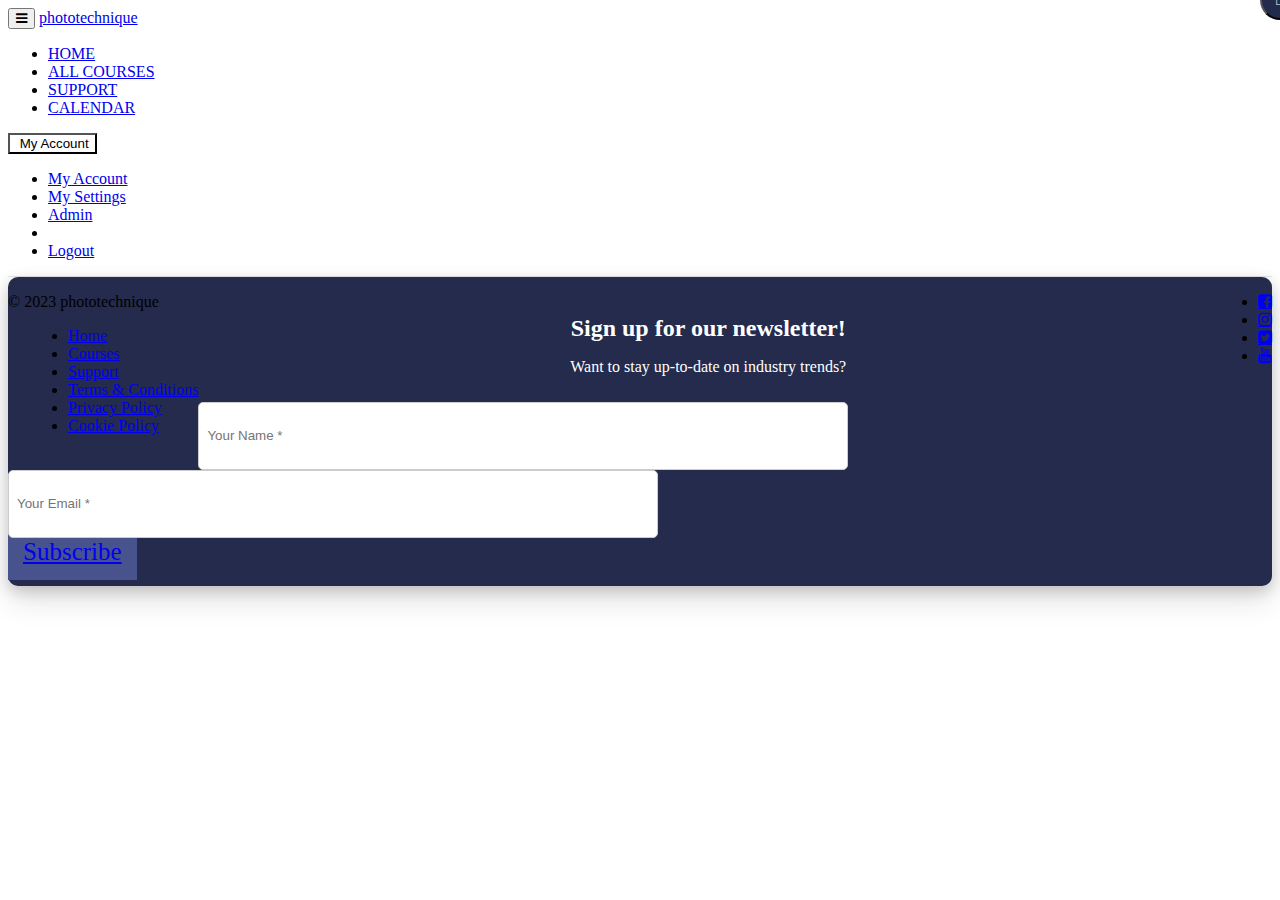
==== evolve.html @ 06047416 "Evolve - added page header and footer" ====
<!DOCTYPE html>
<html>
<head> <!--baseURL-->
    <meta charset="utf-8">
    <meta name="viewport" content="width=device-width, initial-scale=1.0">
    <meta name="robots" content="noindex">
    <!-- HTML5 shim, for IE6-8 support of HTML5 elements. All other JS at the end of file. --> <!--[if lt IE 9]>
    <script src="js/html5shiv.js"></script>
    <script src="js/respond.min.js"></script> <![endif]-->   <title>Evolve</title>


    <meta property="og:title" content="Evolve">


    <meta property="og:type" content="website">


    <!-- Chrome, Firefox OS and Opera -->
    <meta name="theme-color" content="#ffffff">
    <!-- Windows Phone -->
    <meta name="msapplication-navbutton-color" content="#ffffff">
    <!-- iOS Safari -->
    <meta name="apple-mobile-web-app-status-bar-style" content="#ffffff">

    <link href="https://maxcdn.bootstrapcdn.com/font-awesome/4.7.0/css/font-awesome.min.css" rel="stylesheet">
    <link href="https://d235vmrai5heq2.cloudfront.net/fonts/fontawesome-free-5.11.1/css/all.min.css" rel="stylesheet">

    <link href="https://d235vmrai5heq2.cloudfront.net/elements/bundles/Zenler/css/Zenler_skeleton.css?v=V3.1.80054"
          rel="stylesheet">
    <link href="https://d235vmrai5heq2.cloudfront.net/elements/bundles/Zenler/css/Zenler_blocks.css?v=V3.1.80054"
          rel="stylesheet">
    <link href="https://d235vmrai5heq2.cloudfront.net/css/community/icon.css" rel="stylesheet">
    <link href="https://d235vmrai5heq2.cloudfront.net/elements/css/counteverest/counteverest.css" rel="stylesheet">
    <link href="https://d235vmrai5heq2.cloudfront.net/css/manage-elements.css" rel="stylesheet">
    <link rel="stylesheet"
          href="https://d235vmrai5heq2.cloudfront.net/css/admin/lib/bootstrap-sweetalert/sweetalert.css">
    <link rel="stylesheet" href="https://d235vmrai5heq2.cloudfront.net/css/admin/separate/vendor/select2.min.css">
    <link media="all" rel="stylesheet" type="text/css"
          href="https://s3.amazonaws.com/contents.newzenler.com/37549/css/brand.css">
    <link href="/images/default-favicon.ico" rel="icon" type="image/png">

    <link rel="stylesheet" href="https://fonts.googleapis.com/css?family=Catamaran"/>

    <script type="text/javascript">

        /* window.onload= function f1()
         {
                 var filename = "https://d235vmrai5heq2.cloudfront.net/elements/bundles/Zenler/css/Zenler_skeleton.css";
                  var fileref=document.createElement("link");
               fileref.setAttribute("rel", "stylesheet");
               fileref.setAttribute("type", "text/css");
               fileref.setAttribute("href", filename);

               document.getElementsByTagName("head")[0].appendChild(fileref);
         }*/

    </script>


    <script src="https://d235vmrai5heq2.cloudfront.net/js/admin/lib/jquery/jquery.min.js"
            crossorigin="anonymous"></script>
    <script src="https://d235vmrai5heq2.cloudfront.net/fullcalendar-scheduler/main.js" type="text/javascript"
            crossorigin="anonymous"></script>
    <link href="https://d235vmrai5heq2.cloudfront.net/fullcalendar-scheduler/calendar-main.css" rel="stylesheet">
    <script type="text/javascript" src="https://d235vmrai5heq2.cloudfront.net/js/default/live-calendar.js"
            crossorigin="anonymous"></script>
    <link rel="stylesheet"
          href="https://d235vmrai5heq2.cloudfront.net/fonts/fontawesome-pro-5.11.1/css/fontawesome.min.css">
    <link rel="stylesheet"
          href="https://d235vmrai5heq2.cloudfront.net/fonts/fontawesome-pro-5.11.1/css/regular.min.css">
    <link rel="stylesheet" href="https://d235vmrai5heq2.cloudfront.net/fonts/fontawesome-pro-5.11.1/css/light.min.css">

</head>
<body class="body-style" style="">
<div id="page" class="page"> <!-- /.item -->
    <div class="block parrot zenstyle headers" id="header5" data-zen="zen_header_dynamic" data-dynamic="true"
         data-yummy="false" style="border-bottom: 1px solid #e4e4e4" data-uniqid="1577352988168">
        <div class="navbars header-logo header-style">
            <nav class="navbar sbpro-navbar-left-right">
                <div class="container"> <!-- Brand and toggle get grouped for better mobile display -->
                    <style>
                        .zbv-blog-nav {
                            border-bottom: 1px solid #e4e4e4;
                            padding: 25px 0px;
                        }

                        .zbv-blog-nav ul {
                            float: right;
                            margin-right: 40px
                        }
                    </style>
                    <div class="navbar-header">

                        <button type="button" class="navbar-toggle collapsed dynamic-text" data-toggle="collapse"
                                data-target="#navbar-inverse-collapse">
                            <span class="sr-only">Toggle navigation</span>
                            <span class="fa fa-bars"></span>
                        </button>

                        <a class="navbar-brand-name navbar-brand navbar-logo text-blue dynamic-text" href="/">phototechnique</a>

                    </div>
                    <!-- Collect the nav links, forms, and other content for toggling -->
                    <div class="collapse navbar-collapse" id="navbar-inverse-collapse">
                        <ul class="nav navbar-nav pull-center dynamic_menu_texts" data-dnd-list>


                            <li data-id="513342" data-visible="3" data-action="link">
                                <a href="/" target="_self" class="dynamic-link">HOME</a>
                            </li>


                            <li data-id="513343" data-visible="3" data-action="link">
                                <a href="/courses" target="_self" class="dynamic-link">ALL COURSES</a>
                            </li>


                            <li data-id="513344" data-visible="3" data-action="link">
                                <a href="/support" target="_self" class="dynamic-link">SUPPORT</a>
                            </li>


                            <li data-id="513355" data-visible="3" data-action="link">
                                <a href="/calendar" target="_self" class="dynamic-link">CALENDAR</a>
                            </li>
                        </ul>
                        <div class="navbar-buttons navbar-mob jqLoginLogout zl-navbar-rhs" data-dynamic="true">
                            <div data-component="button">
                                <div class="dropdown">
                                    <button style="background: none"
                                            class="btn btn-sm dropdown-toggle zl-navbar-rhs-btn" type="button"
                                            id="dropdownMenu1" data-toggle="dropdown" aria-haspopup="true"
                                            aria-expanded="false">
                                        <img alt="" src="/images/default-user-profile-pic.png"
                                             class="zl-navbar-rhs-img ">
                                        <a class="dynamic-link"><span class="caret"></span></a>
                                        <span class="zen-c-account">My Account</span>
                                    </button>
                                    <ul class="dropdown-menu zl-navbar-rhs-ul" aria-labelledby="dropdownMenu1">
                                        <li style="margin-top: 10px;"><a href="/admin#account" class="">My Account </a>
                                        </li>
                                        <li><a href="/admin#site" class="">My Settings</a></li>
                                        <li><a href="/admin" class="">Admin</a></li>
                                        <li role="separator" class="divider"></li>
                                        <li>
                                            <a href="/logout"
                                               onclick="event.preventDefault(); document.getElementById('logout-form').submit();">Logout</a>
                                            <form id="logout-form" action="/logout" method="POST"
                                                  style="display: none;">
                                                <input type="hidden" name="_token"
                                                       value="cYR0gdDAVDLd6LlJhHSRphHNprmElpsaeTxB6fpd">
                                            </form>
                                        </li>
                                    </ul>
                                </div>
                            </div>
                        </div>


                        <div class="modal fade fade-scale right-model" id="communityPopup" tabindex="-1" role="dialog"
                             aria-labelledby="myModalLabel" style="display: none;" aria-hidden="true">
                            <div class="modal-dialog" role="document" style="width: 90%">
                                <div class="modal-content">
                                    <div class="modal-header">
                                        <button type="button" class="close" data-dismiss="modal" aria-label="Close">
                                            <span aria-hidden="true">×</span></button>
                                        <h4 class="dynamic-heading modal-title" id="gridSystemModalLabel">Community</h4>
                                    </div>
                                    <div class="modal-body" style="height: 500px">
                                        <!--             <iframe id="jqSingleCommunityIframe" src="" frameborder="0" height="100%" width="100%"></iframe>-->
                                    </div>
                                </div>
                            </div>
                        </div>
                    </div>
                </div>
            </nav>
        </div>
    </div>
    <div class="block empty yummy text-center padding-top-100 padding-bottom-100 sb_active_blk"
         style="background-color: #fff;position: relative;" data-uniqid="1577353012995">
        <div class="overly" style="opacity:0.5"></div>
        <div class="container" style="position:relative;"></div> <!-- /.container --> </div><!-- /.item -->
    <div class="block footer-style parrot zenstyle bg-layer padding-top-50 padding-bottom-50 center-center footer-block"
         data-zen="zen_footer_dynamic" data-dynamic="true" data-yummy="false" data-uniqid="1577353003540">
        <div class="container">
            <div class="row jqZenlerFooterBlock" data-component="grid">
                <div class="col-sm-9 padding-bottom-0">
                    <div class="inline-wrapper pull-left pull-center-xs" data-container="true">
                        <div data-content="true" data-component="text">
                            <p class="small dynamic-text jqCopyRight">
                                &copy;

                                2023
                                phototechnique

                            </p>
                        </div>

                        <div data-component="list">
                            <ul class="list-basic list-horizontal list-left list-small dynamic_menu_texts"
                                style="margin-left: 20px" data-dnd-list>


                                <li data-id="513345" data-visible="3">
                                    <a href="/" target="_self" class="dynamic-link">Home</a>
                                </li>

                                <li data-id="513346" data-visible="3">
                                    <a href="/courses" target="_self" class="dynamic-link">Courses</a>
                                </li>

                                <li data-id="513347" data-visible="3">
                                    <a href="/support" target="_self" class="dynamic-link">Support</a>
                                </li>

                                <li data-id="513348" data-visible="3">
                                    <a href="/terms" target="_self" class="dynamic-link">Terms &amp; Conditions</a>
                                </li>

                                <li data-id="513349" data-visible="3">
                                    <a href="/privacypolicy" target="_self" class="dynamic-link">Privacy Policy</a>
                                </li>

                                <li data-id="513350" data-visible="3">
                                    <a href="/cookiepolicy" target="_self" class="dynamic-link">Cookie Policy</a>
                                </li>

                            </ul>
                        </div>
                    </div>
                </div>
                <div class="col-sm-3 padding-bottom-0">
                    <div class="inline-wrapper pull-right pull-center-xs" data-container="true">
                        <div data-component="social">
                            <ul class="list-basic list-horizontal social-basic-sm list-right pull-center-xs dynamic_menu_icons"
                                data-dnd-list>


                                <li data-id="513351" data-visible="3">
                                    <a href="#" target="_self" class="fa fa-facebook-square dynamic-link-icon"></a>
                                </li>

                                <li data-id="513352" data-visible="3">
                                    <a href="#" target="_self" class="fa fa-instagram dynamic-link-icon"></a>
                                </li>

                                <li data-id="513353" data-visible="3">
                                    <a href="#" target="_self" class="fa fa-twitter-square dynamic-link-icon"></a>
                                </li>

                                <li data-id="513354" data-visible="3">
                                    <a href="#" target="_self" class="fa fa-youtube dynamic-link-icon"></a>
                                </li>

                            </ul>
                        </div>
                    </div>
                </div>
            </div>
        </div>
    </div>
</div>
<script type="text/javascript">
    var publishable_key = "pk_live_SI67QerxwmNx9mPSk2FWfapt";
    //var APP_URL = "https:\/\/phototechnique.newzenler.com.prd.esyexpress.net"
    var APP_URL = '';
    var $default_school_strings = {
        "home": "Home",
        "all": "All",
        "courses": "Courses",
        "course": "Course",
        "contact_us": "Support",
        "sign_up": "Sign Up",
        "login": "Login",
        "logout": "Logout",
        "register": "Register",
        "admin": "Admin",
        "my": "My",
        "account": "Account",
        "get_in_touch": "Get in touch",
        "terms_of_use": "Terms Of Use",
        "privacy_policy": "Privacy Policy",
        "powered_by": "Powered By",
        "your": "Your",
        "name": "Name",
        "email": "Email",
        "address": "Address",
        "add_comment": "Add Comment",
        "submit": "Submit",
        "password": "Password",
        "forgot": "Forgot",
        "dont_have_an_account": "Don't have an account",
        "first_name": "First Name",
        "last_name": "Last Name",
        "confirm": "Confirm",
        "by_clicking_register": "By clicking Register, you agree to the",
        "terms_conditions": "Terms and Conditions",
        "already_account": "Already have an account",
        "category": "Category",
        "search": "Search",
        "profile": "Profile",
        "picture": "Picture",
        "update": "Update",
        "billing": "Billing",
        "card": "Card",
        "credit_card": "Credit Card",
        "number": "Number",
        "cvc_code": "CVC Code",
        "expiry_date": "Expiry Date",
        "country": "Country",
        "cancel": "Cancel",
        "save": "Save",
        "purchase": "Purchase",
        "history": "History",
        "subscriptions": "Subscriptions",
        "order": "Order",
        "date": "Date",
        "payment": "Payment",
        "type": "Type",
        "price": "Price",
        "total": "Total",
        "discount": "Discount",
        "generate": "Generate",
        "link": "Link",
        "overview": "Overview",
        "visitors": "Visitors",
        "sales": "Sales",
        "pending": "Pending",
        "general": "General",
        "details": "Details",
        "url": "URL",
        "report": "Report",
        "select": "Select",
        "settings": "Settings",
        "range": "Range",
        "today": "Today",
        "yesterday": "Yesterday",
        "last_7_days": "Last 7 days",
        "last_30_days": "Last 30 Days",
        "this_month": "This Month",
        "last_month": "Last Month",
        "this_year": "This Year",
        "last_year": "Last Year",
        "all_time": "All Time",
        "custom_range": "Custom Range",
        "paypal": "Paypal",
        "connect_your_paypal": "Connect your Paypal account to receive your affiliate commission.",
        "complete": "Complete",
        "registration": "Registration",
        "register_popup_heading": "Please fill in the below fields to complete your registration",
        "enroll_in_course": "Enroll In Course",
        "not_open_for_enrollment_message": "This course is not open for enrollment",
        "order_summary": "Order Summary",
        "redeem": "Redeem",
        "coupon": "Coupon",
        "contact_info": "Contact Information",
        "security_code": "Security Code",
        "payment_info": "Payment Information",
        "buy": "Buy",
        "guaranteed_safe_checkout": "Guaranteed Safe Checkout",
        "affiliate": "Affiliate",
        "commission": "Commission",
        "payouts": "Payouts",
        "date_of_payout": "Date of Payout",
        "not_enrolled_msg": "You have not enrolled in any courses.",
        "featured": "Featured",
        "no_course_msg": "No course to list.",
        "reset": "Reset",
        "send_password_reset_link": "Send Password Reset Link",
        "image_size": "Recommended Image Size",
        "generate_affiliate_link_label": "Enter any site URL to generate a direct affiliate link (E.g. To a course sales page",
        "upload": "Upload",
        "change": "Change",
        "current": "Current",
        "new": "New",
        "run": "Run",
        "export_csv": "Export(CSV)",
        "date_of_sale": "Date of Sale",
        "sold": "Sold",
        "is_commission_paid": "Is Commission Paid",
        "paid": "Paid",
        "no_payout_msg": "No payout in given date range.",
        "no_sales_msg": "No sales found for the duration selected.",
        "connect_paypal_msg": "Connect your Paypal account to receive your affiliate commission.",
        "started_at": "Started At",
        "renews_on": "Renews On",
        "actions": "Actions",
        "no_sub_msg": "No active subscriptions found",
        "no_purchase_msg": "No purchase details found",
        "no_card_msg": "You don't have a stored credit card.",
        "expires_in": "Expires in",
        "reviews": "Reviews",
        "save_changes": "Save changes",
        "close": "Close",
        "enter_title": "Please enter your review title here",
        "enter_review": "Please enter your review here",
        "choose_rating": "Choose your rating",
        "rate_this_course": "Rate this course",
        "awaiting_approval": "Your review is awaiting approval!",
        "add_review": "Add your review now",
        "edit_review": "Edit your review now",
        "download_free_report": "Download The Free Report Now",
        "download_cheatsheet": "Download Cheatsheet",
        "go_to_course": "Go to Course",
        "yes_let_me_in": "YES, LET ME IN",
        "use_my_card": "Use my card ending in",
        "use_another_card": "Use another card",
        "enter_coupon": "Enter Coupon Code Here",
        "apply": "Apply",
        "create_new_account": "Create new account",
        "continue": "Continue",
        "start_first_trial": "Start your free trial",
        "enroll_free": "Enroll for Free",
        "not_set_pricing_plan": "You haven't set any pricing plans",
        "recommended_paln": "Recommended Plan",
        "pricing_options": "Pricing Options",
        "course_not_available": "This course is currently not available in this school!",
        "already_member": "Already a member",
        "enroll_success": "You have enrolled successfully to the course",
        "card_end": "Your card ends in",
        "thank_you": "Thank You",
        "congrats_msg": "Congratulations and Thank You for enrolling in this course.",
        "having_trouble": "Having trouble?",
        "continue_to_course": "Continue to Course",
        "contact": "Contact us",
        "add": "Add",
        "information": "Information",
        "review_enter_title": "Please enter the review title",
        "review_enter_comment": "Please enter your comment",
        "profile_image_invalid": "Please select a valid image file",
        "profile_updated_success": "Profile updated successfully!",
        "payment_settings_updated_success": "Settings successfully updated",
        "current_password_invalid": "The current password you entered is invalid",
        "password_change_success": "Password changed successfully!",
        "enter_password_msg": "Please enter password",
        "confirm_password_msg": "Please confirm password",
        "user_already_registered": "You already have an account. Please enter password to continue.",
        "coupon_invalid": "Coupon invalid",
        "coupon_expired": "Coupon expired",
        "coupon_limit_exeeded": "Maximum redemption limit reached for this coupon",
        "player_preloader_msg": "Your course is loading. Hang tight.",
        "back_to_curriculum": "Back to curriculum",
        "curriculum": "Curriculum",
        "discussion": "Discussion",
        "support": "Support",
        "lesson_preview": "Preview",
        "ask_a_question": "Ask a Question",
        "message": "Message",
        "lesson_locked_msg": "Lesson contents locked",
        "enroll_to_unlock_lesson_msg": "Enroll to unlock this lesson.",
        "enroll_to_unlock": "Enroll to unlock",
        "no_lesson_msg": "No lessons available !",
        "back_to_dashboard": "Back to Dashboard",
        "send": "Send",
        "well_done": "Well done!",
        "up_next": "Up Next",
        "you_completed": "You have completed",
        "congratulations": "Congratulations",
        "complete_success_msg": "You have successfully completed",
        "download_certificate": "Download your certificate",
        "free": "Free",
        "only_one": "You have only 1 more to go in",
        "few_more": "You have a few more lessons to go in",
        "only": "Only",
        "left_in": "left in",
        "card_updated_success_msg": "Card updated successfully",
        "processing": "Processing",
        "lessons_completed": "Lessons Completed",
        "start": "Start",
        "revisit": "Revisit",
        "resume": "Resume",
        "preview": "Preview",
        "mark_the_lesson": "Mark Lesson",
        "as_not_completed": "as not completed",
        "as_completed": "as completed",
        "ending_in": "ending in",
        "privacy": "Privacy",
        "privacy_updated_success": "Privacy Updated Successfully",
        "pls_complete_the_lesson": "Please complete the lesson",
        "to_continue": "to continue",
        "take_me_to_this_lesson": "Take me to this Lesson",
        "by_submitting_the_form": "By submitting this form you agree to our",
        "and": "and",
        "next_lesson": "Next Lesson",
        "support_success_msg": "Thank you! Your message has been successfully sent. We will contact you very soon!",
        "you_have": "You have",
        "lessons": "Lesson(s)",
        "left": "left",
        "buy_now": "Buy Now",
        "url_copied": "Url Copied",
        "cancel_subscription_warning": "Are you sure you want to cancel the subscription?",
        "cancel_subscription_warning_text": "If you have chosen to cancel the subscription, you will lose access to the course contents.",
        "ok": "OK",
        "good_rating": "Good Rating",
        "top_rated": "Top Rated",
        "no_lesson_contents": "No contents are available in this lesson!",
        "curriculum_lesson": "Lesson",
        "curriculum_lessons": "Lessons",
        "lesson_available_after_drip_schedule": "Lesson available after",
        "lesson_not_available_in_plan": "Sorry! This lesson is not available on this plan.",
        "months": "month(s)",
        "weeks": "week(s)",
        "days": "day(s)",
        "hours": "hour(s)",
        "minutes": "minute(s)",
        "seconds": "second(s)",
        "sign_in": "Sign In",
        "community": "COMMUNITY",
        "my_courses": "MY COURSES",
        "left_header_affiliate": "AFFILIATE",
        "my_account": "My Account",
        "my_settings": "My Settings",
        "all_courses": "All Courses",
        "your_credit_card": "Your Credit Card",
        "your_name": "Your Name",
        "your_email": "Your Email",
        "forget_password": "Forgot Password",
        "search_course": "Search Course",
        "search_courses": "Search Courses",
        "profile_picture": "Profile Picture",
        "add_card": "Add Card",
        "change_card": "Change Card",
        "card_number": "Card Number",
        "purchase_history": "Purchase History",
        "select_date_range": "Select Date Range",
        "select_course": "Select Course",
        "payment_settings": "Payment Settings",
        "payment_type": "Payment Type",
        "sold_price": "Sold Price",
        "course_price": "Course Price",
        "total_price": "Total Price",
        "total_commission": "Total Commission",
        "total_commissions": "Total Commissions",
        "total_sales": "Total Sales",
        "generate_link": "Generate Link",
        "generate_report": "Generate Report",
        "pending_commission": "Pending Commission",
        "pending_commissions": "Pending Commissions",
        "paid_commission": "Paid Commission",
        "paid_commissions": "Paid Commissions",
        "general_details": "General Details",
        "affiliate_url": "Affiliate URL",
        "affiliate_commission": "Affiliate Commission",
        "run_report": "Run Report",
        "paypal_account": "Paypal Account",
        "complete_registration": "Complete Registration",
        "redeem_coupon": "Redeem Coupon",
        "featured_courses": "Featured Courses",
        "reset_password": "Reset Password",
        "current_password": "Current Password",
        "new_password": "New Password",
        "email_address": "Email Address",
        "course_name": "Course Name",
        "credit_card_number": "Credit Card Number",
        "confirm_password": "Confirm Password",
        "student": "Student",
        "contact_us_to_buy": "Please contact us to enroll in the course",
        "plan_invalid": "Cannot find plan details!",
        "course_expired": "This course is expired. Please enroll again to get access.",
        "enroll_now": "Enroll now",
        "by_clicking_register_agree_terms": "By clicking Sign up, you agree to our Terms and Conditions",
        "phone": "Phone",
        "city": "City",
        "state": "State",
        "zip_code": "Zip Code",
        "unsubscribe": "Unsubscribe",
        "or": "OR",
        "upgrade_your_plan": "Upgrade your plan to access this lesson",
        "course_upgrade_heading": "Course Upgrade",
        "most_popular": "Most popular",
        "search_for_a_lesson": "Search for a lesson",
        "start_paid_trial": "Start your trial",
        "paid_trial_text": "Trial Fee",
        "due_today": "Due today",
        "notifications": "Notifications",
        "cannot_view_assignment": "You need to enroll this course to view the assignment.",
        "assignment_submit_confirmation": "Are you sure, you want to submit this assignment?",
        "assignment_upload_dropzone_text": "Upload your assignment here",
        "assignment_download_reference_file": "Download Reference File",
        "assignment_empty_text_content_error_message": "Please enter the assignment text.",
        "assignment_file_not_uploaded_error_message": "Please upload the assignment file.",
        "assignment_submitted_success_message": "Submitted the assignment successfully.",
        "assignment_status": "Status",
        "assignment_approved": "Approved",
        "assignment_rejected": "Rejected",
        "assignment_pending_review": "Submitted",
        "assignment_reassigned": "Reassigned",
        "assignment_instructor_evaluated_text": "has reviewed your assignment.",
        "assignment_new_revision": "New Revision",
        "assignment_now": "Now",
        "assignment_latest_revision": "Latest Revision",
        "assignment_revision": "Revision",
        "assignment_submitted_file": "Submitted File",
        "assignment_comments": "Comments",
        "assignment_comments_description": "Add a new comment and start a private conversation with your instructor here.",
        "assignment_submit_assignment": "Submit Assignment",
        "assignment_feedback": "Feedback",
        "assignment": "Assignment",
        "assignment_submitted_content": "Submitted Content",
        "assignment_requested_to_resubmit": "Requested to Resubmit",
        "assignment_resubmit_button": "Resubmit Assignment",
        "assignment_let_u_know": "We will let your instructor know.",
        "search_blog_post": "Search Our Blog",
        "no_blog_msg": "No blogs to list.",
        "blog_select_category": "Select Category",
        "blog_author": "Author",
        "blog_posted_on": "Posted On",
        "blog_categories": "Categories:",
        "bundle_access_now": "Access Now",
        "remove_card": "Remove Card",
        "remove_card_warning": "Are you sure you want to remove the card",
        "remove_card_warning_text": "If you are on an active subscription your recurring payments will fail and subscription will get cancelled.",
        "continue_with_social_media": "Continue with Social Media",
        "continue_with_google": "Continue With Google",
        "continue_with_facebook": "Continue With Facebook",
        "continue_with_twitter": "Continue With Twitter",
        "continue_with": "Continue with",
        "vat": "VAT",
        "vat@": "VAT @",
        "coupon_applied": "Coupon Applied",
        "inc_vat": "inc vat",
        "file_size_limit": "Video cannot be displayed. Please contact admin.",
        "product": "Product",
        "live_class_not_open_for_registration": "This live class is not open for registration",
        "live_webinar_not_open_for_registration": "This live webinar is not open for registration",
        "book_my_spot": "BOOK MY SPOT",
        "on": "On",
        "all_spots_for_this_live_class_has_been_booked_now": "All Spots for this Live Class has been booked now",
        "you_have_successfully_booked_your_spot": "You have successfully booked your spot",
        "waiting_for_the_presenter_to_join_the_live_class": "Waiting for the Presenter to join the Live Class",
        "live_class": "Live Class",
        "has_ended": "has ended",
        "join_in_zoom": "Join in Zoom",
        "use_this_passcode_to_join": "Use this Passcode to Join",
        "join_from_your_browser": "Join from your Browser",
        "you_would_need_to_allow_popups_to_be_able_to_join_on_browser": "You would need to allow popups to be able to join on browser",
        "going": "Going",
        "not_going": "Not Going",
        "you_have_booked_a_spot": "You have booked a spot",
        "happening_now": "Happening now",
        "join": "Join",
        "in": "in",
        "inc": "inc"
    }
    var fbtrackid = ""
</script>

<script type="text/javascript"
        src="https://d235vmrai5heq2.cloudfront.net/js/admin/lib/bootstrap-sweetalert/sweetalert.min.js"
        crossorigin="anonymous"></script>
<script type="text/javascript"
        src="https://d235vmrai5heq2.cloudfront.net/elements/bundles/Zenler/js/Zenler_skeleton.bundle.js"
        crossorigin="anonymous"></script>
<script src="https://d235vmrai5heq2.cloudfront.net/js/default/site.js?v=V3.1.80054" crossorigin="anonymous"></script>
<!--<script src="https://d235vmrai5heq2.cloudfront.net/js/app.js"></script>-->
<script src="https://d235vmrai5heq2.cloudfront.net/js/stripe.js?v=V3.1.80054" crossorigin="anonymous"></script>
<script src="https://d235vmrai5heq2.cloudfront.net/js/default/checkout.js?v=V3.1.80054"
        crossorigin="anonymous"></script>
<script src="https://d235vmrai5heq2.cloudfront.net/js/default/review.js?v=V3.1.80054" crossorigin="anonymous"></script>
<script src="https://d235vmrai5heq2.cloudfront.net/js/tether.min.js" crossorigin="anonymous"></script>
<!-- commented to avoid loading twice -->
<!-- <script src="https://d235vmrai5heq2.cloudfront.net/js/bootstrap.js"></script> -->
<script src="https://d235vmrai5heq2.cloudfront.net/js/zen-tracking.js?v=V3.1.80054" crossorigin="anonymous"></script>
<script src="https://d235vmrai5heq2.cloudfront.net/js/curriculum.js?v=V3.1.80054" crossorigin="anonymous"></script>
<script type="text/javascript" src="https://d235vmrai5heq2.cloudfront.net/js/jquery.blockUI.min.js"
        crossorigin="anonymous"></script>
<script type="text/javascript"
        src="https://d235vmrai5heq2.cloudfront.net/elements/js/counteverest/jquery.counteverest.min.js"
        crossorigin="anonymous"></script>
<script src="https://d235vmrai5heq2.cloudfront.net/js/admin/lib/velocity/velocity.min.js"
        crossorigin="anonymous"></script>
<script src="https://d235vmrai5heq2.cloudfront.net/js/admin/lib/velocity/velocity.ui.min.js"
        crossorigin="anonymous"></script>
<script type="text/javascript"
        src="https://d235vmrai5heq2.cloudfront.net/js/admin/lib/bootstrap-notify/bootstrap-notify.min.js"
        crossorigin="anonymous"></script>
<script type="text/javascript" src="https://d235vmrai5heq2.cloudfront.net/js/manage-elements.js"
        crossorigin="anonymous"></script>
<script src="https://d235vmrai5heq2.cloudfront.net/js/default/paypal.js?v=V3.1.80054" crossorigin="anonymous"></script>

<script type="text/javascript">

    course_currency = "";
    states = [];
    detected_state_id = "";
    siteTracking.userId = "37549.63ac4f7def26a";
    siteTracking.userEmail = "nn@pobox.com";
    siteTracking.internalApi = {
        "queue_insert_url": "https:\/\/queue.prd.esyexpress.net\/api\/v1\/queue\/insert",
        "get_broadcast_users_url": "https:\/\/queue.prd.esyexpress.net\/api\/v1\/get-broadcast-users",
        "restart_job_url": "https:\/\/queue.prd.esyexpress.net\/admin\/job\/{job_id}\/restart",
        "remove_job_url": "https:\/\/queue.prd.esyexpress.net\/admin\/job\/{job_id}\/remove",
        "tracking_add_url": "https:\/\/webtracker.newzenler.com\/api\/v1\/tracking\/add",
        "tracking_get_url": "https:\/\/webtracker.newzenler.com\/api\/v1\/tracking\/get",
        "tracking_remove_url": "https:\/\/webtracker.newzenler.com\/api\/v1\/tracking\/remove",
        "tracking_add_domain_url": "https:\/\/webtracker.newzenler.com\/api\/v1\/tracking\/add-domain",
        "tracking_update_domain_url": "https:\/\/webtracker.newzenler.com\/api\/v1\/tracking\/update-domain",
        "tracking_remove_domain_url": "https:\/\/webtracker.newzenler.com\/api\/v1\/tracking\/remove-domain",
        "tracking_get_visit_date_url": "https:\/\/webtracker.newzenler.com\/api\/v1\/tracking\/get-visit-date"
    };
    manageElements.pageId = 1536668;
    manageElements.isEu = false;
    manageElements.consent_text = "Yes, I agree to receive emails about your products and special offers.";
    manageElements.site_key = "6Lc1jbQZAAAAAPeBZvkLPYZI2G1Fx3__lL1opdiY";
    manageElements.enable_captcha = 0;
    manageElements.captcha_type = "invisible";
    manageElements.page_uri = "evolve";

    site.school_id = 37549;

    account_id = "";
    card_saved = 0;
    payment_method = "";

    $(document).ready(function () {
        manageElements.init();
    });
</script>
<script src="https://d235vmrai5heq2.cloudfront.net/js/default/live-class.js?v=V3.1.80054"
        crossorigin="anonymous"></script>
<script src="https://d235vmrai5heq2.cloudfront.net/js/default/live-webinar.js?v=V3.1.80054"
        type="text/javascript"></script>
<script src="https://d235vmrai5heq2.cloudfront.net/js/admin/lib/select2/select2.full.min.js?v=V3.1.80054"
        crossorigin="anonymous"></script>
<script src="https://d235vmrai5heq2.cloudfront.net/js/default/webinar.js?v=V3.1.80054" type="text/javascript"></script>
<script type="text/javascript" src="https://d235vmrai5heq2.cloudfront.net/js/default/live-calendar.js"
        crossorigin="anonymous"></script>
<script type="text/javascript">
    var slug = "";
</script>
<div class="cookies-banner" id="cookie_box" style="display: none;">
    <div>
        This website uses cookies. Using this website means you are ok with this but you can learn more about our cookie
        policy <br/> and how to manage your cookie choices <a href="/cookiepolicy" target="_blank">here</a></div>
    <div class="cancel-button cookie_box_close">
        X
        <!--        <i class="font-icon fa fa-times"></i>-->
    </div>
</div>


<input type="hidden" name="_token" value="cYR0gdDAVDLd6LlJhHSRphHNprmElpsaeTxB6fpd">
<footer></footer>
</body>
</html>
<div class="modal fade" id="zenPopupModal" tabindex="-1" role="dialog" aria-labelledby="myModalLabel"
     aria-hidden="true">
    <div class="modal-dialog modal-lg" style="opacity: 1;">
        <div class="modal-content text-center popup-d2 sb_active_elm" id="zenPopupModalContent"
             data-popup="{'active':'false','trigger':'none','scroll':'0','delay':'0','animation':'normal'}"
             data-uniqid="1675687065319" data-hover="true">
            <div class="relative-div" data-container="true">
                <button type="button" id="zenPopupModalClose" class="close" data-dismiss="modal"><span
                        class="fas fa-times" data-uniqid="1675687065314"></span></button>
                <div class="pop-img"><img src="/elements/bundles/photo-1460925895917-afdab827c52f.jpg" alt=""
                                          data-uniqid="1675687065316" class=""></div>
                <div class="popup-section2" data-container="true" style="position: relative;">
                    <div data-content="true" data-component="text"><h2 style="text-align: center;"
                                                                       data-uniqid="1675687065317">Sign up for our
                        newsletter!</h2></div>
                    <div data-content="true" data-component="text"><p style="text-align: center;"
                                                                      data-uniqid="1675687065318">Want to stay
                        up-to-date on industry trends?</p></div>
                    <form action="" method="post" class="zen-custom-form" name="" data-container="true"
                          style="padding-bottom: 20px; position: relative;" data-uniqid="1675687065318"
                          data-before="Form">
                        <div class="form-group">
                            <div data-component="custom-input" style="position: relative;"><input
                                    class="form-control zen-custom-elm" id="name" name="name" placeholder="Your Name *"
                                    type="name" data-custom="{'input':'name','required':'true','ctype':''}"
                                    autocomplete="off" data-uniqid="1675687065319"></div>
                        </div>
                        <div class="form-group">
                            <div data-component="custom-input" style="position: relative;"><input
                                    class="form-control zen-custom-elm" id="email" name="email"
                                    placeholder="Your Email *" type="email"
                                    data-custom="{'input':'email','required':'true','ctype':''}" autocomplete="off"
                                    data-uniqid="1675687065319"></div>
                        </div>
                        <div class="form-group gdpr-input-div" data-component="custom-checkbox" style="display:none;">
                            <div class="checkbox margin-top-10 margin-bottom-10"
                                 data-custom="{'input':'0','required':'false','ctype':'gdpr'}" style="padding:5px;"
                                 data-uniqid="1675687065320"><input class="zen-custom-elm" type="checkbox" name="gdpr"
                                                                    id="gdpr"><label class="gdpr-text"
                                                                                     style="padding: 0 0 0 20px;font-size: 13.5px"
                                                                                     for="gdpr"></label></div>
                        </div>
                        <a href="#" class="btn btn-primary btn-wide btn-block zen-custom-elm" data-action="submit"
                           data-submitaction="#" data-uniqid="1675687065317">Subscribe</a></form>
                </div>
            </div>
        </div>
        <style>.popup-d2 {
            background-color: #242b4c;
            padding: 0px;
            color: #fff;
            background-size: cover;
            width: 100%;
            border-radius: 10px;
            -webkit-box-shadow: 0 15px 30px 0 rgba(0, 0, 0, .11), 0 5px 15px 0 rgba(0, 0, 0, .18);
            box-shadow: 0 15px 30px 0 rgba(0, 0, 0, .11), 0 5px 15px 0 rgba(0, 0, 0, .18);
        }

        .popup-d2 p {
            padding-bottom: 10px;
        }

        .popup-d2 h2 {
            margin-bottom: 10px;
        }

        .popup-d2 > .pop-img {
            width: 100%;
            overflow: hidden;
            margin: 0 auto;
            display: block;
        }

        .popup-d2 > .pop-img > img {
            width: 100%;
            border-radius: 5px;
        }

        .popup-d2 .btn {
            padding: 15px;
            font-size: 25px;
            width: 50%;
            margin: 0 auto;
            background: #48538e;
            border: 0px;
        }

        .popup-d2 .btn:hover {
            background: #5665b3;
        }

        .popup-d2 .close {
            width: 40px;
            height: 40px;
            margin: 0 auto;
            padding: 10px;
            position: absolute;
            right: -20px;
            top: -20px;
            border-radius: 80%;
            background: #232b4c;
            opacity: 1;
            color: #fff;
            z-index: 9999;
        }

        .popup-d2 input {
            width: 50%;
            height: 50px;
            margin: 0 auto;
            padding: 8px;
            background-color: #fff;
            border: 1px solid #ccc;
            border-radius: 5px;
        }

        .popup-d2 > .popup-section2 {
            padding: 30px;
        }

        .popup-d2 .pop-img img {
            border-top-left-radius: 7px;
            border-top-right-radius: 7px;
        }</style>
    </div>
</div>
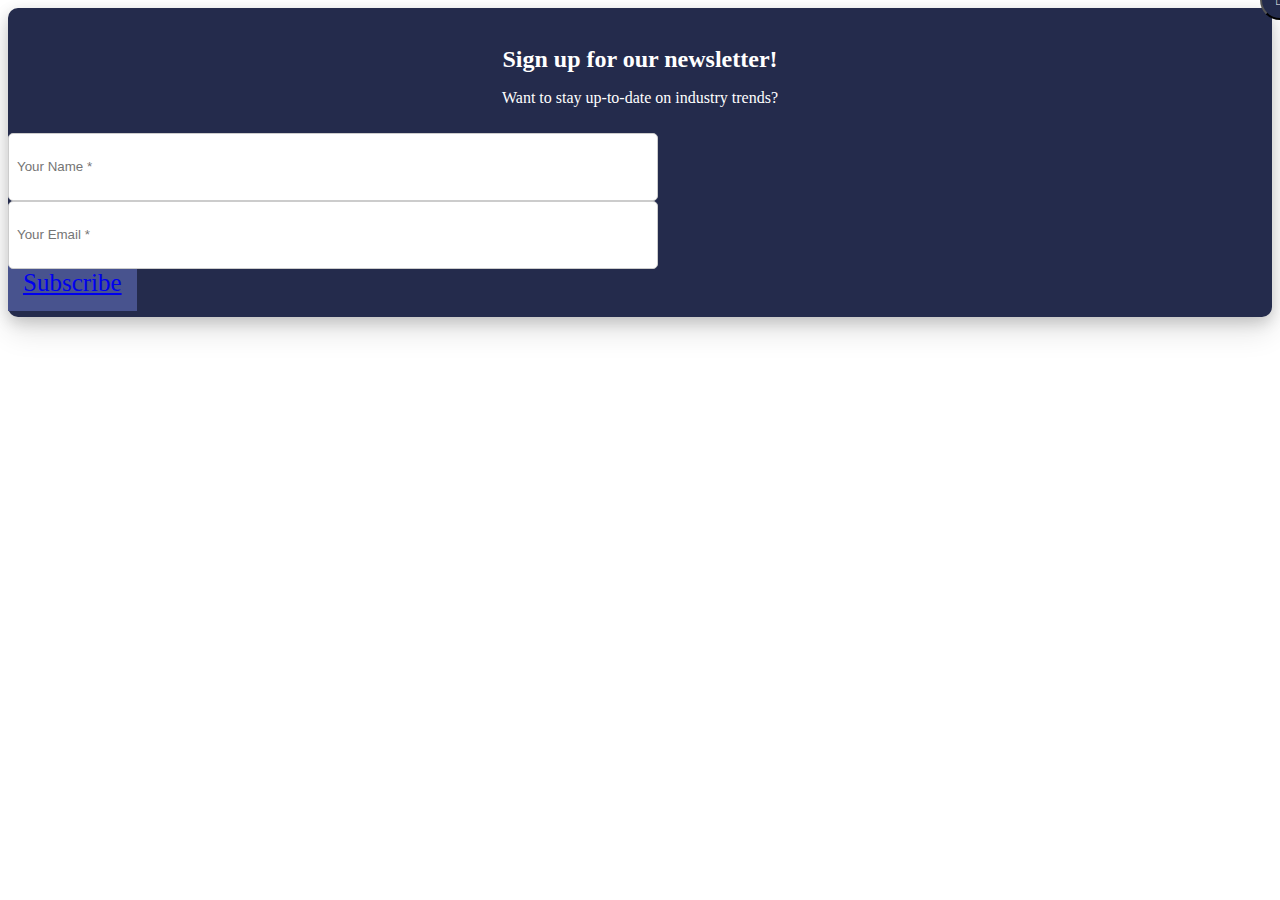
==== commit 4aef08f4: "Evolve - base blank page" ====
--- a/evolve.html
+++ b/evolve.html
@@ -6,10 +6,10 @@
     <meta name="robots" content="noindex">
     <!-- HTML5 shim, for IE6-8 support of HTML5 elements. All other JS at the end of file. --> <!--[if lt IE 9]>
     <script src="js/html5shiv.js"></script>
-    <script src="js/respond.min.js"></script> <![endif]-->   <title>Evolve</title>
-
-
-    <meta property="og:title" content="Evolve">
+    <script src="js/respond.min.js"></script> <![endif]-->   <title>Blank page</title>
+
+
+    <meta property="og:title" content="Blank  page">
 
 
     <meta property="og:type" content="website">
@@ -25,9 +25,9 @@
     <link href="https://maxcdn.bootstrapcdn.com/font-awesome/4.7.0/css/font-awesome.min.css" rel="stylesheet">
     <link href="https://d235vmrai5heq2.cloudfront.net/fonts/fontawesome-free-5.11.1/css/all.min.css" rel="stylesheet">
 
-    <link href="https://d235vmrai5heq2.cloudfront.net/elements/bundles/Zenler/css/Zenler_skeleton.css?v=V3.1.80054"
+    <link href="https://d235vmrai5heq2.cloudfront.net/elements/bundles/Zenler/css/Zenler_skeleton.css?v=V3.1.80056"
           rel="stylesheet">
-    <link href="https://d235vmrai5heq2.cloudfront.net/elements/bundles/Zenler/css/Zenler_blocks.css?v=V3.1.80054"
+    <link href="https://d235vmrai5heq2.cloudfront.net/elements/bundles/Zenler/css/Zenler_blocks.css?v=V3.1.80056"
           rel="stylesheet">
     <link href="https://d235vmrai5heq2.cloudfront.net/css/community/icon.css" rel="stylesheet">
     <link href="https://d235vmrai5heq2.cloudfront.net/elements/css/counteverest/counteverest.css" rel="stylesheet">
@@ -73,194 +73,10 @@
 </head>
 <body class="body-style" style="">
 <div id="page" class="page"> <!-- /.item -->
-    <div class="block parrot zenstyle headers" id="header5" data-zen="zen_header_dynamic" data-dynamic="true"
-         data-yummy="false" style="border-bottom: 1px solid #e4e4e4" data-uniqid="1577352988168">
-        <div class="navbars header-logo header-style">
-            <nav class="navbar sbpro-navbar-left-right">
-                <div class="container"> <!-- Brand and toggle get grouped for better mobile display -->
-                    <style>
-                        .zbv-blog-nav {
-                            border-bottom: 1px solid #e4e4e4;
-                            padding: 25px 0px;
-                        }
-
-                        .zbv-blog-nav ul {
-                            float: right;
-                            margin-right: 40px
-                        }
-                    </style>
-                    <div class="navbar-header">
-
-                        <button type="button" class="navbar-toggle collapsed dynamic-text" data-toggle="collapse"
-                                data-target="#navbar-inverse-collapse">
-                            <span class="sr-only">Toggle navigation</span>
-                            <span class="fa fa-bars"></span>
-                        </button>
-
-                        <a class="navbar-brand-name navbar-brand navbar-logo text-blue dynamic-text" href="/">phototechnique</a>
-
-                    </div>
-                    <!-- Collect the nav links, forms, and other content for toggling -->
-                    <div class="collapse navbar-collapse" id="navbar-inverse-collapse">
-                        <ul class="nav navbar-nav pull-center dynamic_menu_texts" data-dnd-list>
-
-
-                            <li data-id="513342" data-visible="3" data-action="link">
-                                <a href="/" target="_self" class="dynamic-link">HOME</a>
-                            </li>
-
-
-                            <li data-id="513343" data-visible="3" data-action="link">
-                                <a href="/courses" target="_self" class="dynamic-link">ALL COURSES</a>
-                            </li>
-
-
-                            <li data-id="513344" data-visible="3" data-action="link">
-                                <a href="/support" target="_self" class="dynamic-link">SUPPORT</a>
-                            </li>
-
-
-                            <li data-id="513355" data-visible="3" data-action="link">
-                                <a href="/calendar" target="_self" class="dynamic-link">CALENDAR</a>
-                            </li>
-                        </ul>
-                        <div class="navbar-buttons navbar-mob jqLoginLogout zl-navbar-rhs" data-dynamic="true">
-                            <div data-component="button">
-                                <div class="dropdown">
-                                    <button style="background: none"
-                                            class="btn btn-sm dropdown-toggle zl-navbar-rhs-btn" type="button"
-                                            id="dropdownMenu1" data-toggle="dropdown" aria-haspopup="true"
-                                            aria-expanded="false">
-                                        <img alt="" src="/images/default-user-profile-pic.png"
-                                             class="zl-navbar-rhs-img ">
-                                        <a class="dynamic-link"><span class="caret"></span></a>
-                                        <span class="zen-c-account">My Account</span>
-                                    </button>
-                                    <ul class="dropdown-menu zl-navbar-rhs-ul" aria-labelledby="dropdownMenu1">
-                                        <li style="margin-top: 10px;"><a href="/admin#account" class="">My Account </a>
-                                        </li>
-                                        <li><a href="/admin#site" class="">My Settings</a></li>
-                                        <li><a href="/admin" class="">Admin</a></li>
-                                        <li role="separator" class="divider"></li>
-                                        <li>
-                                            <a href="/logout"
-                                               onclick="event.preventDefault(); document.getElementById('logout-form').submit();">Logout</a>
-                                            <form id="logout-form" action="/logout" method="POST"
-                                                  style="display: none;">
-                                                <input type="hidden" name="_token"
-                                                       value="cYR0gdDAVDLd6LlJhHSRphHNprmElpsaeTxB6fpd">
-                                            </form>
-                                        </li>
-                                    </ul>
-                                </div>
-                            </div>
-                        </div>
-
-
-                        <div class="modal fade fade-scale right-model" id="communityPopup" tabindex="-1" role="dialog"
-                             aria-labelledby="myModalLabel" style="display: none;" aria-hidden="true">
-                            <div class="modal-dialog" role="document" style="width: 90%">
-                                <div class="modal-content">
-                                    <div class="modal-header">
-                                        <button type="button" class="close" data-dismiss="modal" aria-label="Close">
-                                            <span aria-hidden="true">×</span></button>
-                                        <h4 class="dynamic-heading modal-title" id="gridSystemModalLabel">Community</h4>
-                                    </div>
-                                    <div class="modal-body" style="height: 500px">
-                                        <!--             <iframe id="jqSingleCommunityIframe" src="" frameborder="0" height="100%" width="100%"></iframe>-->
-                                    </div>
-                                </div>
-                            </div>
-                        </div>
-                    </div>
-                </div>
-            </nav>
-        </div>
-    </div>
-    <div class="block empty yummy text-center padding-top-100 padding-bottom-100 sb_active_blk"
+    <div class="block empty yummy text-center padding-top-100 padding-bottom-100"
          style="background-color: #fff;position: relative;" data-uniqid="1577353012995">
         <div class="overly" style="opacity:0.5"></div>
-        <div class="container" style="position:relative;"></div> <!-- /.container --> </div><!-- /.item -->
-    <div class="block footer-style parrot zenstyle bg-layer padding-top-50 padding-bottom-50 center-center footer-block"
-         data-zen="zen_footer_dynamic" data-dynamic="true" data-yummy="false" data-uniqid="1577353003540">
-        <div class="container">
-            <div class="row jqZenlerFooterBlock" data-component="grid">
-                <div class="col-sm-9 padding-bottom-0">
-                    <div class="inline-wrapper pull-left pull-center-xs" data-container="true">
-                        <div data-content="true" data-component="text">
-                            <p class="small dynamic-text jqCopyRight">
-                                &copy;
-
-                                2023
-                                phototechnique
-
-                            </p>
-                        </div>
-
-                        <div data-component="list">
-                            <ul class="list-basic list-horizontal list-left list-small dynamic_menu_texts"
-                                style="margin-left: 20px" data-dnd-list>
-
-
-                                <li data-id="513345" data-visible="3">
-                                    <a href="/" target="_self" class="dynamic-link">Home</a>
-                                </li>
-
-                                <li data-id="513346" data-visible="3">
-                                    <a href="/courses" target="_self" class="dynamic-link">Courses</a>
-                                </li>
-
-                                <li data-id="513347" data-visible="3">
-                                    <a href="/support" target="_self" class="dynamic-link">Support</a>
-                                </li>
-
-                                <li data-id="513348" data-visible="3">
-                                    <a href="/terms" target="_self" class="dynamic-link">Terms &amp; Conditions</a>
-                                </li>
-
-                                <li data-id="513349" data-visible="3">
-                                    <a href="/privacypolicy" target="_self" class="dynamic-link">Privacy Policy</a>
-                                </li>
-
-                                <li data-id="513350" data-visible="3">
-                                    <a href="/cookiepolicy" target="_self" class="dynamic-link">Cookie Policy</a>
-                                </li>
-
-                            </ul>
-                        </div>
-                    </div>
-                </div>
-                <div class="col-sm-3 padding-bottom-0">
-                    <div class="inline-wrapper pull-right pull-center-xs" data-container="true">
-                        <div data-component="social">
-                            <ul class="list-basic list-horizontal social-basic-sm list-right pull-center-xs dynamic_menu_icons"
-                                data-dnd-list>
-
-
-                                <li data-id="513351" data-visible="3">
-                                    <a href="#" target="_self" class="fa fa-facebook-square dynamic-link-icon"></a>
-                                </li>
-
-                                <li data-id="513352" data-visible="3">
-                                    <a href="#" target="_self" class="fa fa-instagram dynamic-link-icon"></a>
-                                </li>
-
-                                <li data-id="513353" data-visible="3">
-                                    <a href="#" target="_self" class="fa fa-twitter-square dynamic-link-icon"></a>
-                                </li>
-
-                                <li data-id="513354" data-visible="3">
-                                    <a href="#" target="_self" class="fa fa-youtube dynamic-link-icon"></a>
-                                </li>
-
-                            </ul>
-                        </div>
-                    </div>
-                </div>
-            </div>
-        </div>
-    </div>
-</div>
+        <div class="container" style="position:relative;"></div> <!-- /.container --> </div><!-- /.item --> </div>
 <script type="text/javascript">
     var publishable_key = "pk_live_SI67QerxwmNx9mPSk2FWfapt";
     //var APP_URL = "https:\/\/phototechnique.newzenler.com.prd.esyexpress.net"
@@ -652,17 +468,17 @@
 <script type="text/javascript"
         src="https://d235vmrai5heq2.cloudfront.net/elements/bundles/Zenler/js/Zenler_skeleton.bundle.js"
         crossorigin="anonymous"></script>
-<script src="https://d235vmrai5heq2.cloudfront.net/js/default/site.js?v=V3.1.80054" crossorigin="anonymous"></script>
+<script src="https://d235vmrai5heq2.cloudfront.net/js/default/site.js?v=V3.1.80056" crossorigin="anonymous"></script>
 <!--<script src="https://d235vmrai5heq2.cloudfront.net/js/app.js"></script>-->
-<script src="https://d235vmrai5heq2.cloudfront.net/js/stripe.js?v=V3.1.80054" crossorigin="anonymous"></script>
-<script src="https://d235vmrai5heq2.cloudfront.net/js/default/checkout.js?v=V3.1.80054"
-        crossorigin="anonymous"></script>
-<script src="https://d235vmrai5heq2.cloudfront.net/js/default/review.js?v=V3.1.80054" crossorigin="anonymous"></script>
+<script src="https://d235vmrai5heq2.cloudfront.net/js/stripe.js?v=V3.1.80056" crossorigin="anonymous"></script>
+<script src="https://d235vmrai5heq2.cloudfront.net/js/default/checkout.js?v=V3.1.80056"
+        crossorigin="anonymous"></script>
+<script src="https://d235vmrai5heq2.cloudfront.net/js/default/review.js?v=V3.1.80056" crossorigin="anonymous"></script>
 <script src="https://d235vmrai5heq2.cloudfront.net/js/tether.min.js" crossorigin="anonymous"></script>
 <!-- commented to avoid loading twice -->
 <!-- <script src="https://d235vmrai5heq2.cloudfront.net/js/bootstrap.js"></script> -->
-<script src="https://d235vmrai5heq2.cloudfront.net/js/zen-tracking.js?v=V3.1.80054" crossorigin="anonymous"></script>
-<script src="https://d235vmrai5heq2.cloudfront.net/js/curriculum.js?v=V3.1.80054" crossorigin="anonymous"></script>
+<script src="https://d235vmrai5heq2.cloudfront.net/js/zen-tracking.js?v=V3.1.80056" crossorigin="anonymous"></script>
+<script src="https://d235vmrai5heq2.cloudfront.net/js/curriculum.js?v=V3.1.80056" crossorigin="anonymous"></script>
 <script type="text/javascript" src="https://d235vmrai5heq2.cloudfront.net/js/jquery.blockUI.min.js"
         crossorigin="anonymous"></script>
 <script type="text/javascript"
@@ -677,7 +493,7 @@
         crossorigin="anonymous"></script>
 <script type="text/javascript" src="https://d235vmrai5heq2.cloudfront.net/js/manage-elements.js"
         crossorigin="anonymous"></script>
-<script src="https://d235vmrai5heq2.cloudfront.net/js/default/paypal.js?v=V3.1.80054" crossorigin="anonymous"></script>
+<script src="https://d235vmrai5heq2.cloudfront.net/js/default/paypal.js?v=V3.1.80056" crossorigin="anonymous"></script>
 
 <script type="text/javascript">
 
@@ -717,13 +533,13 @@
         manageElements.init();
     });
 </script>
-<script src="https://d235vmrai5heq2.cloudfront.net/js/default/live-class.js?v=V3.1.80054"
-        crossorigin="anonymous"></script>
-<script src="https://d235vmrai5heq2.cloudfront.net/js/default/live-webinar.js?v=V3.1.80054"
+<script src="https://d235vmrai5heq2.cloudfront.net/js/default/live-class.js?v=V3.1.80056"
+        crossorigin="anonymous"></script>
+<script src="https://d235vmrai5heq2.cloudfront.net/js/default/live-webinar.js?v=V3.1.80056"
         type="text/javascript"></script>
-<script src="https://d235vmrai5heq2.cloudfront.net/js/admin/lib/select2/select2.full.min.js?v=V3.1.80054"
-        crossorigin="anonymous"></script>
-<script src="https://d235vmrai5heq2.cloudfront.net/js/default/webinar.js?v=V3.1.80054" type="text/javascript"></script>
+<script src="https://d235vmrai5heq2.cloudfront.net/js/admin/lib/select2/select2.full.min.js?v=V3.1.80056"
+        crossorigin="anonymous"></script>
+<script src="https://d235vmrai5heq2.cloudfront.net/js/default/webinar.js?v=V3.1.80056" type="text/javascript"></script>
 <script type="text/javascript" src="https://d235vmrai5heq2.cloudfront.net/js/default/live-calendar.js"
         crossorigin="anonymous"></script>
 <script type="text/javascript">
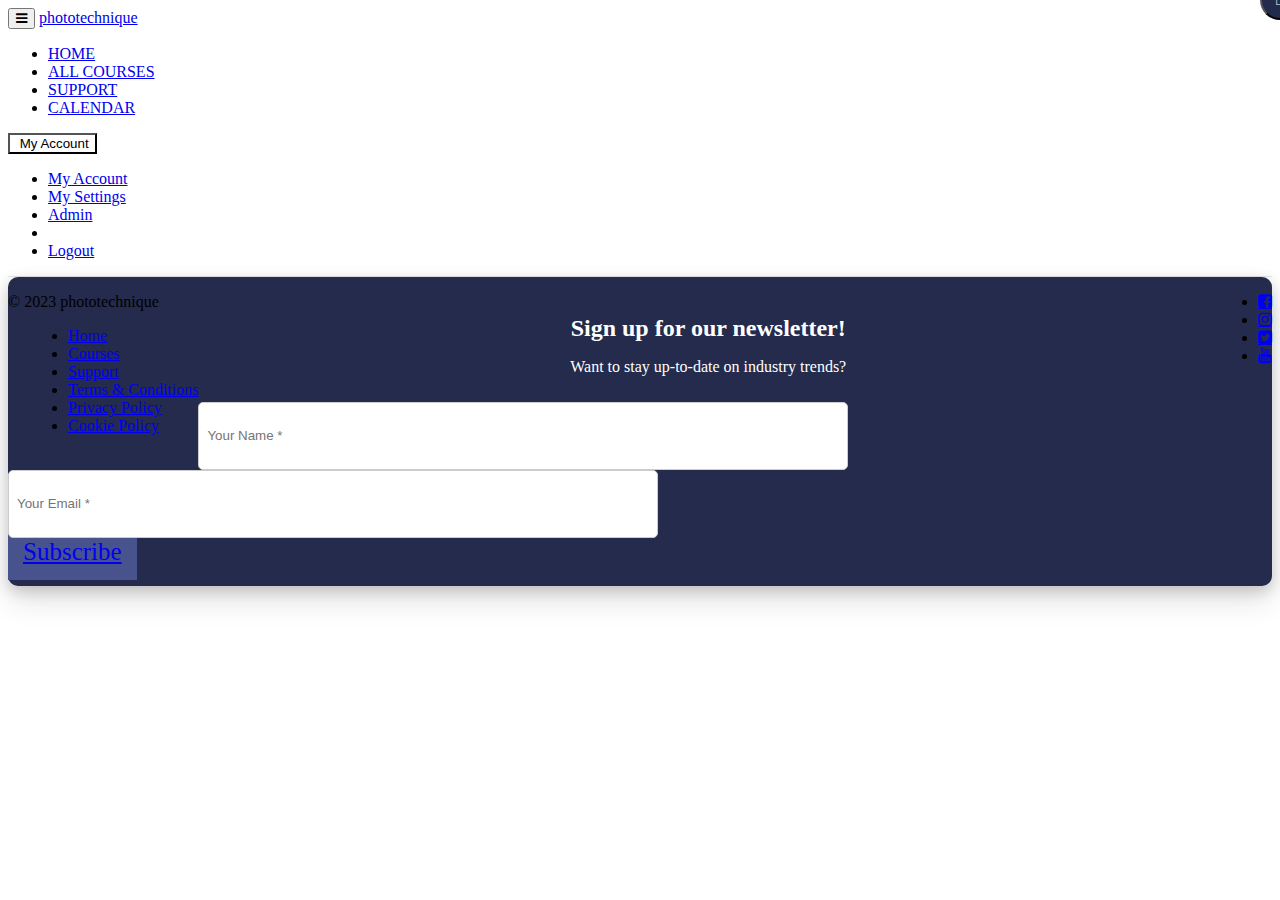
==== commit 83c4a008: "Evolve - added header and footer" ====
--- a/evolve.html
+++ b/evolve.html
@@ -6,7 +6,7 @@
     <meta name="robots" content="noindex">
     <!-- HTML5 shim, for IE6-8 support of HTML5 elements. All other JS at the end of file. --> <!--[if lt IE 9]>
     <script src="js/html5shiv.js"></script>
-    <script src="js/respond.min.js"></script> <![endif]-->   <title>Blank page</title>
+    <script src="js/respond.min.js"></script> <![endif]-->   <title>Evolve</title>
 
 
     <meta property="og:title" content="Blank  page">
@@ -72,11 +72,195 @@
 
 </head>
 <body class="body-style" style="">
-<div id="page" class="page"> <!-- /.item -->
-    <div class="block empty yummy text-center padding-top-100 padding-bottom-100"
-         style="background-color: #fff;position: relative;" data-uniqid="1577353012995">
+<div id="page" class="page"> <!-- /.item --> <!-- /.item --> <!-- /.item --> <!-- /.item -->
+    <div class="block parrot zenstyle headers" id="header5" data-zen="zen_header_dynamic" data-dynamic="true"
+         data-yummy="false" style="border-bottom: 1px solid #e4e4e4" data-uniqid="1675707179275">
+        <div class="navbars header-logo header-style">
+            <nav class="navbar sbpro-navbar-left-right">
+                <div class="container"> <!-- Brand and toggle get grouped for better mobile display -->
+                    <style>
+                        .zbv-blog-nav {
+                            border-bottom: 1px solid #e4e4e4;
+                            padding: 25px 0px;
+                        }
+
+                        .zbv-blog-nav ul {
+                            float: right;
+                            margin-right: 40px
+                        }
+                    </style>
+                    <div class="navbar-header">
+
+                        <button type="button" class="navbar-toggle collapsed dynamic-text" data-toggle="collapse"
+                                data-target="#navbar-inverse-collapse">
+                            <span class="sr-only">Toggle navigation</span>
+                            <span class="fa fa-bars"></span>
+                        </button>
+
+                        <a class="navbar-brand-name navbar-brand navbar-logo text-blue dynamic-text" href="/">phototechnique</a>
+
+                    </div>
+                    <!-- Collect the nav links, forms, and other content for toggling -->
+                    <div class="collapse navbar-collapse" id="navbar-inverse-collapse">
+                        <ul class="nav navbar-nav pull-center dynamic_menu_texts" data-dnd-list>
+
+
+                            <li data-id="513342" data-visible="3" data-action="link">
+                                <a href="/" target="_self" class="dynamic-link">HOME</a>
+                            </li>
+
+
+                            <li data-id="513343" data-visible="3" data-action="link">
+                                <a href="/courses" target="_self" class="dynamic-link">ALL COURSES</a>
+                            </li>
+
+
+                            <li data-id="513344" data-visible="3" data-action="link">
+                                <a href="/support" target="_self" class="dynamic-link">SUPPORT</a>
+                            </li>
+
+
+                            <li data-id="513355" data-visible="3" data-action="link">
+                                <a href="/calendar" target="_self" class="dynamic-link">CALENDAR</a>
+                            </li>
+                        </ul>
+                        <div class="navbar-buttons navbar-mob jqLoginLogout zl-navbar-rhs" data-dynamic="true">
+                            <div data-component="button">
+                                <div class="dropdown">
+                                    <button style="background: none"
+                                            class="btn btn-sm dropdown-toggle zl-navbar-rhs-btn" type="button"
+                                            id="dropdownMenu1" data-toggle="dropdown" aria-haspopup="true"
+                                            aria-expanded="false">
+                                        <img alt="" src="/images/default-user-profile-pic.png"
+                                             class="zl-navbar-rhs-img ">
+                                        <a class="dynamic-link"><span class="caret"></span></a>
+                                        <span class="zen-c-account">My Account</span>
+                                    </button>
+                                    <ul class="dropdown-menu zl-navbar-rhs-ul" aria-labelledby="dropdownMenu1">
+                                        <li style="margin-top: 10px;"><a href="/admin#account" class="">My Account </a>
+                                        </li>
+                                        <li><a href="/admin#site" class="">My Settings</a></li>
+                                        <li><a href="/admin" class="">Admin</a></li>
+                                        <li role="separator" class="divider"></li>
+                                        <li>
+                                            <a href="/logout"
+                                               onclick="event.preventDefault(); document.getElementById('logout-form').submit();">Logout</a>
+                                            <form id="logout-form" action="/logout" method="POST"
+                                                  style="display: none;">
+                                                <input type="hidden" name="_token"
+                                                       value="cYR0gdDAVDLd6LlJhHSRphHNprmElpsaeTxB6fpd">
+                                            </form>
+                                        </li>
+                                    </ul>
+                                </div>
+                            </div>
+                        </div>
+
+
+                        <div class="modal fade fade-scale right-model" id="communityPopup" tabindex="-1" role="dialog"
+                             aria-labelledby="myModalLabel" style="display: none;" aria-hidden="true">
+                            <div class="modal-dialog" role="document" style="width: 90%">
+                                <div class="modal-content">
+                                    <div class="modal-header">
+                                        <button type="button" class="close" data-dismiss="modal" aria-label="Close">
+                                            <span aria-hidden="true">×</span></button>
+                                        <h4 class="dynamic-heading modal-title" id="gridSystemModalLabel">Community</h4>
+                                    </div>
+                                    <div class="modal-body" style="height: 500px">
+                                        <!--             <iframe id="jqSingleCommunityIframe" src="" frameborder="0" height="100%" width="100%"></iframe>-->
+                                    </div>
+                                </div>
+                            </div>
+                        </div>
+                    </div>
+                </div>
+            </nav>
+        </div>
+    </div>
+    <div class="block empty yummy text-center padding-top-100 padding-bottom-100 content-style sb_hover_blk"
+         style="position: relative;" data-uniqid="1675706681098">
         <div class="overly" style="opacity:0.5"></div>
-        <div class="container" style="position:relative;"></div> <!-- /.container --> </div><!-- /.item --> </div>
+        <div class="container" style="position:relative;"></div> <!-- /.container --> </div><!-- /.item -->
+    <div class="block footer-style parrot zenstyle bg-layer padding-top-50 padding-bottom-50 center-center footer-block"
+         data-zen="zen_footer_dynamic" data-dynamic="true" data-yummy="false" data-uniqid="1675707190338">
+        <div class="container">
+            <div class="row jqZenlerFooterBlock" data-component="grid">
+                <div class="col-sm-9 padding-bottom-0">
+                    <div class="inline-wrapper pull-left pull-center-xs" data-container="true">
+                        <div data-content="true" data-component="text">
+                            <p class="small dynamic-text jqCopyRight">
+                                &copy;
+
+                                2023
+                                phototechnique
+
+                            </p>
+                        </div>
+
+                        <div data-component="list">
+                            <ul class="list-basic list-horizontal list-left list-small dynamic_menu_texts"
+                                style="margin-left: 20px" data-dnd-list>
+
+
+                                <li data-id="513345" data-visible="3">
+                                    <a href="/" target="_self" class="dynamic-link">Home</a>
+                                </li>
+
+                                <li data-id="513346" data-visible="3">
+                                    <a href="/courses" target="_self" class="dynamic-link">Courses</a>
+                                </li>
+
+                                <li data-id="513347" data-visible="3">
+                                    <a href="/support" target="_self" class="dynamic-link">Support</a>
+                                </li>
+
+                                <li data-id="513348" data-visible="3">
+                                    <a href="/terms" target="_self" class="dynamic-link">Terms &amp; Conditions</a>
+                                </li>
+
+                                <li data-id="513349" data-visible="3">
+                                    <a href="/privacypolicy" target="_self" class="dynamic-link">Privacy Policy</a>
+                                </li>
+
+                                <li data-id="513350" data-visible="3">
+                                    <a href="/cookiepolicy" target="_self" class="dynamic-link">Cookie Policy</a>
+                                </li>
+
+                            </ul>
+                        </div>
+                    </div>
+                </div>
+                <div class="col-sm-3 padding-bottom-0">
+                    <div class="inline-wrapper pull-right pull-center-xs" data-container="true">
+                        <div data-component="social">
+                            <ul class="list-basic list-horizontal social-basic-sm list-right pull-center-xs dynamic_menu_icons"
+                                data-dnd-list>
+
+
+                                <li data-id="513351" data-visible="3">
+                                    <a href="#" target="_self" class="fa fa-facebook-square dynamic-link-icon"></a>
+                                </li>
+
+                                <li data-id="513352" data-visible="3">
+                                    <a href="#" target="_self" class="fa fa-instagram dynamic-link-icon"></a>
+                                </li>
+
+                                <li data-id="513353" data-visible="3">
+                                    <a href="#" target="_self" class="fa fa-twitter-square dynamic-link-icon"></a>
+                                </li>
+
+                                <li data-id="513354" data-visible="3">
+                                    <a href="#" target="_self" class="fa fa-youtube dynamic-link-icon"></a>
+                                </li>
+
+                            </ul>
+                        </div>
+                    </div>
+                </div>
+            </div>
+        </div>
+    </div>
+</div>
 <script type="text/javascript">
     var publishable_key = "pk_live_SI67QerxwmNx9mPSk2FWfapt";
     //var APP_URL = "https:\/\/phototechnique.newzenler.com.prd.esyexpress.net"
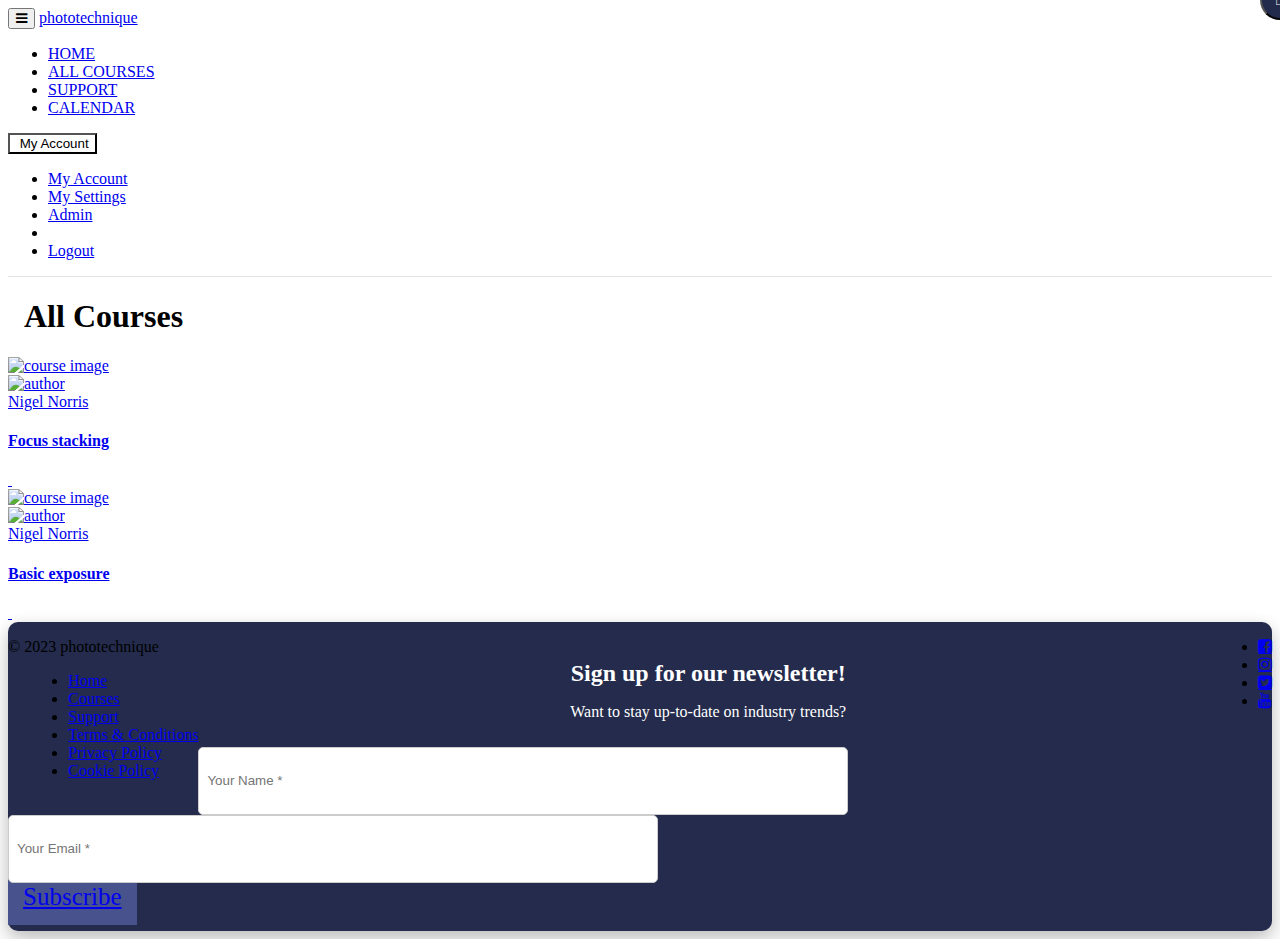
==== commit ffee209a: "Evolve - added ALL COURSES" ====
--- a/evolve.html
+++ b/evolve.html
@@ -72,7 +72,7 @@
 
 </head>
 <body class="body-style" style="">
-<div id="page" class="page"> <!-- /.item --> <!-- /.item --> <!-- /.item --> <!-- /.item -->
+<div id="page" class="page">
     <div class="block parrot zenstyle headers" id="header5" data-zen="zen_header_dynamic" data-dynamic="true"
          data-yummy="false" style="border-bottom: 1px solid #e4e4e4" data-uniqid="1675707179275">
         <div class="navbars header-logo header-style">
@@ -181,6 +181,97 @@
          style="position: relative;" data-uniqid="1675706681098">
         <div class="overly" style="opacity:0.5"></div>
         <div class="container" style="position:relative;"></div> <!-- /.container --> </div><!-- /.item -->
+    <div class="block hero full-vheight v-align v-single padding-top-20 background-cover content-style zenstyle parrot"
+         data-yummy="false" data-uniqid="1675709544456" data-nointent="true">
+        <div class="container">
+            <div class="row" data-uniqid="1675709544455">
+                <div class="col-md-12 col-sm-12 padding-bottom-50">
+                    <div class="row all-courses" data-dynamic="true" id="zen_all_courses_dynamic">
+                        <div class="col-md-12">
+                            <h1 class="dynamic-heading" style="margin-left: 16px">All Courses</h1>
+                        </div>
+                        <div class="col-md-12" id="course-list">
+                            <div class="col-lg-4 col-md-4 col-sm-6 col-xs-12">
+                                <div class="zen-course-list">
+                                    <a href="/courses/focus-stacking">
+                                        <div class="zen-course-img">
+                                            <div class="zen-course-thumbnail">
+                                                <img alt="course image" class="img-responsive"
+                                                     src="/images/default-course-thumbnail.png">
+                                            </div>
+                                            <div class="zen-course-author">
+                                                <img alt="author" class="zen-course-author-img" height="60"
+                                                     src="/images/default-user-profile-pic.png" width="60">
+
+                                                <div class="zen-course-author-info dynamic-text">
+                                                    <span class="zen-course-author-name dynamic-text">Nigel Norris</span>
+                                                    <span class="zen-course-price dynamic-text"></span>
+                                                </div>
+                                            </div>
+                                        </div>
+                                        <div class="zen-course-title dynamic-text">
+                                            <h4 class="dynamic-heading">
+                                                Focus stacking
+                                            </h4>
+                                            <p class="dynamic-text">
+
+                                            </p>
+                                        </div>
+
+                                        <div class="zen-course-rating">
+                                            <span>&nbsp;</span>
+                                        </div>
+                                        <div class="clearfix"></div>
+                                    </a>
+                                </div>
+                            </div>
+                            <div class="col-lg-4 col-md-4 col-sm-6 col-xs-12">
+                                <div class="zen-course-list">
+                                    <a href="/courses/basic-exposure">
+                                        <div class="zen-course-img">
+                                            <div class="zen-course-thumbnail">
+                                                <img alt="course image" class="img-responsive"
+                                                     src="/images/default-course-thumbnail.png">
+                                            </div>
+                                            <div class="zen-course-author">
+                                                <img alt="author" class="zen-course-author-img" height="60"
+                                                     src="/images/default-user-profile-pic.png" width="60">
+
+                                                <div class="zen-course-author-info dynamic-text">
+                                                    <span class="zen-course-author-name dynamic-text">Nigel Norris</span>
+                                                    <span class="zen-course-price dynamic-text"></span>
+                                                </div>
+                                            </div>
+                                        </div>
+                                        <div class="zen-course-title dynamic-text">
+                                            <h4 class="dynamic-heading">
+                                                Basic exposure
+                                            </h4>
+                                            <p class="dynamic-text">
+
+                                            </p>
+                                        </div>
+
+                                        <div class="zen-course-rating">
+                                            <span>&nbsp;</span>
+                                        </div>
+                                        <div class="clearfix"></div>
+                                    </a>
+                                </div>
+                            </div>
+                        </div>
+                        <div align='center' class="col-md-12 ajax-loading" style="display: none;">
+                            <div class='cssload-spin-box'></div>
+                        </div>
+                    </div>
+                </div>
+
+
+                <script type="text/javascript"> var total_courses = 2;
+                var category_id = 0;
+                var site_page_limit = 6;
+                var load_more_url = "\/getcourses"; </script>
+            </div><!-- /.col --> </div><!-- /.row --> </div><!-- /.container -->
     <div class="block footer-style parrot zenstyle bg-layer padding-top-50 padding-bottom-50 center-center footer-block"
          data-zen="zen_footer_dynamic" data-dynamic="true" data-yummy="false" data-uniqid="1675707190338">
         <div class="container">
